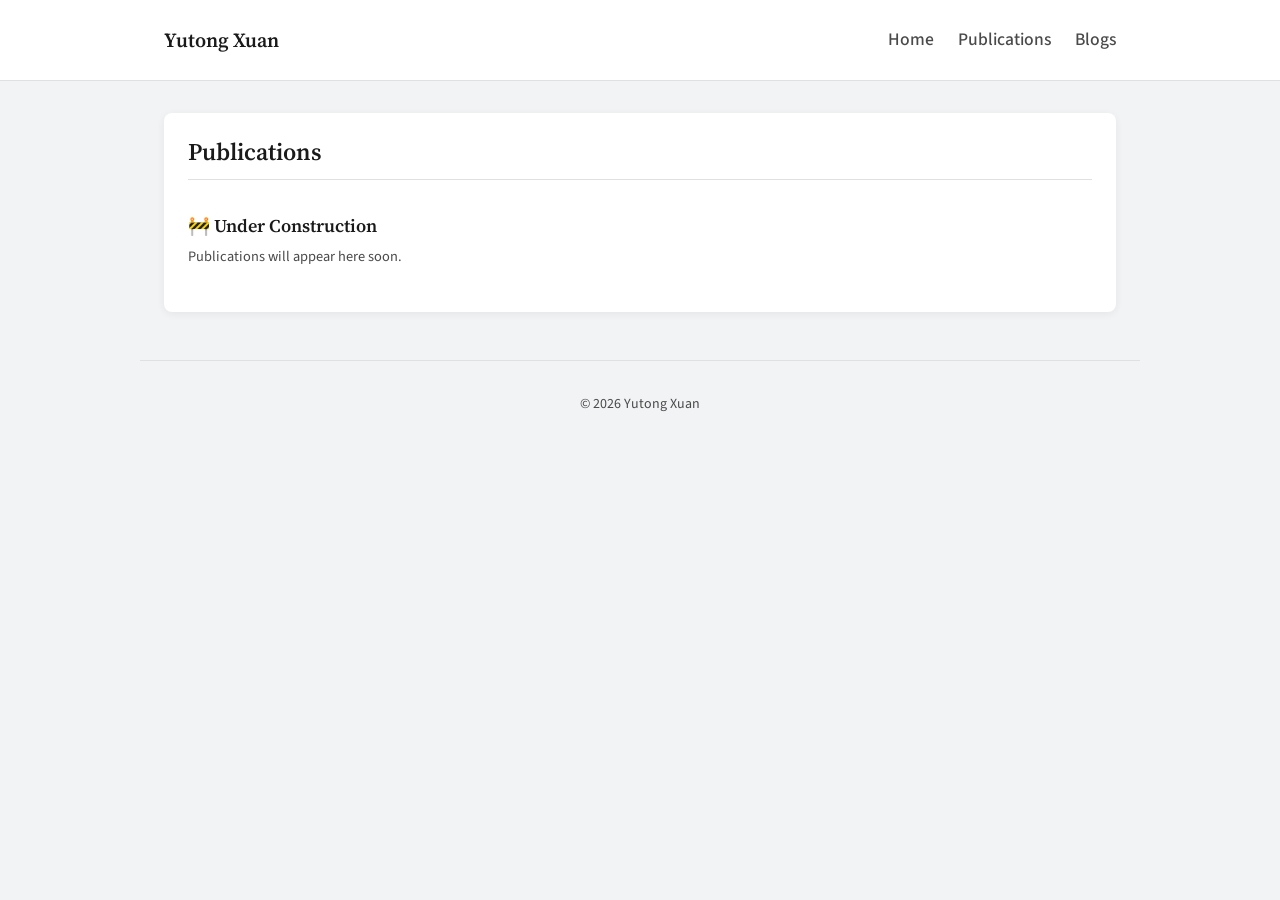
==== publications.html @ 1be83d4b "initial academic website" ====
<!DOCTYPE html>
<html lang="en">

<head>
<meta charset="UTF-8">
<meta name="viewport" content="width=device-width, initial-scale=1.0">
<title>Publications | Yutong Xuan</title>

<link rel="stylesheet" href="style.css">

<link rel="preconnect" href="https://fonts.googleapis.com">
<link rel="preconnect" href="https://fonts.gstatic.com" crossorigin>

<link href="https://fonts.googleapis.com/css2?family=Source+Serif+4:ital,wght@0,400;0,600;0,700;1,400&family=Source+Sans+3:wght@400;500;600&display=swap" rel="stylesheet">
</head>

<body>

<header class="header">
<div class="header-container">

<a href="index.html" class="header-logo">Yutong Xuan</a>

<nav class="header-nav">
<a href="index.html">Home</a>
<a href="publications.html">Publications</a>
<a href="blogs.html">Blogs</a>
</nav>

</div>
</header>

<main class="main-content">

<section class="section block-frame">

<h2>Publications</h2>

<div class="publication-item">

<div class="pub-title">
🚧 Under Construction
</div>

<div class="pub-venue">
Publications will appear here soon.
</div>

</div>

</section>

</main>

<footer class="footer">
<p>© 2026 Yutong Xuan</p>
</footer>

</body>
</html>
---- style.css ----
/* ============================================
   Academic Personal Website - Styles
   Clean, minimal, reference-inspired design
   ============================================ */

/* CSS Variables for easy theming */
:root {
    --color-text: #1a1a1a;
    --color-text-muted: #4a4a4a;
    --color-accent: #0066cc;
    --color-accent-hover: #004499;
    --color-border: #e0e0e0;
    --color-bg: #ffffff;
    --color-bg-alt: #f8f9fa;
    --color-page-bg: #f2f3f5;
    --color-block-bg: #ffffff;
    --block-shadow: 0 2px 8px rgba(0, 0, 0, 0.06);
    --block-radius: 8px;
    --font-serif: 'Source Serif 4', Georgia, serif;
    --font-sans: 'Source Sans 3', -apple-system, BlinkMacSystemFont, sans-serif;
    --max-width: 1000px;
    --spacing-unit: 1.5rem;
}

/* Reset & Base */
*, *::before, *::after {
    box-sizing: border-box;
}

html {
    scroll-behavior: smooth;
}

body {
    margin: 0;
    padding: 0;
    font-family: var(--font-sans);
    font-size: 18px;
    line-height: 1.6;
    color: var(--color-text);
    background-color: var(--color-page-bg);
    /* Optional: add a personalized background image; content blocks and header stay white on top:
       background-image: url('assets/your-bg.jpg');
       background-size: cover;
       background-attachment: fixed; */
}

/* Typography */
h1, h2, h3 {
    font-family: var(--font-serif);
    font-weight: 600;
}

h1 {
    font-size: 2rem;
    margin: 0 0 0.25rem 0;
}

h2 {
    font-size: 1.5rem;
    margin: 2.5rem 0 1rem 0;
    padding-bottom: 0.5rem;
    border-bottom: 1px solid var(--color-border);
}

h3 {
    font-size: 1.125rem;
    margin: 1.5rem 0 0.75rem 0;
}

p {
    margin: 0 0 1rem 0;
}

a {
    color: var(--color-accent);
    text-decoration: none;
}

a:hover {
    color: var(--color-accent-hover);
    text-decoration: underline;
}

/* Header */
.header {
    position: sticky;
    top: 0;
    background: var(--color-bg);
    border-bottom: 1px solid var(--color-border);
    z-index: 100;
}

.header-container {
    max-width: var(--max-width);
    margin: 0 auto;
    padding: var(--spacing-unit) 1.5rem;
    display: flex;
    justify-content: space-between;
    align-items: center;
}

.header-logo {
    font-family: var(--font-serif);
    font-weight: 600;
    font-size: 1.25rem;
    color: var(--color-text);
}

.header-logo:hover {
    color: var(--color-accent);
    text-decoration: none;
}

.header-nav {
    display: flex;
    gap: 1.5rem;
}

.header-nav a {
    font-size: 1.1rem;
    font-weight: 500;
    color: var(--color-text-muted);
}

.header-nav a:hover {
    color: var(--color-accent);
}

/* Main Content */
.main-content {
    max-width: var(--max-width);
    margin: 0 auto;
    padding: 2rem 1.5rem 3rem;
}

/* Explicit block frame – keeps content readable over any page background */
.block-frame {
    background-color: var(--color-block-bg);
    border-radius: var(--block-radius);
    box-shadow: var(--block-shadow);
    padding: 1.25rem 1.5rem;
}

/* Profile Block: Photo left, content right */
.profile-block {
    margin-bottom: 1rem;
}


.profile-layout {
    display: flex;
    gap: 2.5rem;
    align-items: flex-start;
}

.profile-photo {
    flex-shrink: 0;
    width: 220px;
}

.profile-photo img {
    width: 100%;
    height: auto;
    display: block;
    border-radius: 4px;
    background: var(--color-bg-alt);
}

.photo-caption {
    font-size: 0.8rem;
    color: var(--color-text-muted);
    margin: 0.5rem 0 0 0;
}

.profile-content {
    flex: 1;
    min-width: 0;
}

.profile-title {
    color: var(--color-text-muted);
    font-size: 1rem;
    margin: 0 0 0.25rem 0;
}

.profile-degree {
    color: var(--color-text-muted);
    font-size: 0.95rem;
    margin: 0 0 1rem 0;
}

.profile-intro p {
    max-width: 80ch;
    margin: 0 0 0.55rem 0;
    line-height: 1.5;
}

/* Profile links - inline icons like reference image */
.profile-links {
    display: flex;
    flex-wrap: wrap;
    gap: 1rem 1.5rem;
    margin-top: 1rem;
}

.profile-link {
    display: inline-flex;
    align-items: center;
    gap: 0.4rem;
    font-size: 0.9rem;
    color: var(--color-text-muted);
}

.profile-link:hover {
    color: var(--color-accent);
}

.profile-link .icon {
    flex-shrink: 0;
}

/* Section blocks – each is a separate framed card; tighter spacing between blocks */
.section {
    margin-bottom: 1rem;
}

.section:last-child {
    margin-bottom: 0;
}

.section.block-frame h2:first-child {
    margin-top: 0;
}

.section-content ul {
    margin: 0.5rem 0 1rem 0;
    padding-left: 1.5rem;
}

.section-content li {
    margin-bottom: 0.5rem;
}

/* News list */
.news-list {
    list-style: none;
    padding-left: 0;
}

.news-list li {
    margin-bottom: 0.75rem;
}

/* Reusable entry layout (Education, Experience) */
.entry-item {
    display: flex;
    gap: 0.75rem;
    align-items: flex-start;
    margin-bottom: 0.5rem;
}

.entry-item:last-child {
    margin-bottom: 0;
}

.entry-logo {
    width: 1.25em;
    height: 1.25em;
    flex-shrink: 0;
    margin-top: 0.15em;
    object-fit: contain;
}

.entry-body {
    flex: 1;
    min-width: 0;
}

.entry-row {
    display: flex;
    justify-content: space-between;
    align-items: baseline;
    gap: 1rem;
}

.entry-name {
    font-weight: 500;
}

.entry-date {
    flex-shrink: 0;
    font-size: 0.9rem;
    color: var(--color-text-muted);
    white-space: nowrap;
}

.entry-detail {
    margin: 0.2rem 0 0 0;
    font-size: 0.9rem;
    color: var(--color-text-muted);
}

/* Awards list */
.awards-list {
    list-style: none;
    padding-left: 0;
}

.awards-list li {
    margin-bottom: 0.5rem;
}

/* Publications */
.publications-list {
    display: flex;
    flex-direction: column;
    gap: 1.5rem;
}

.publication-item {
    padding: 1rem 0;
    border-bottom: 1px solid var(--color-border);
}

.publication-item:last-child {
    border-bottom: none;
}

.pub-authors {
    font-size: 0.95rem;
    color: var(--color-text-muted);
    margin-bottom: 0.25rem;
}

.pub-title {
    font-family: var(--font-serif);
    font-weight: 600;
    margin-bottom: 0.25rem;
}

.pub-venue {
    font-size: 0.9rem;
    color: var(--color-text-muted);
    margin-bottom: 0.5rem;
}

.pub-links {
    font-size: 0.9rem;
}

.pub-links a {
    margin-right: 1rem;
}

/* Footer */
.footer {
    max-width: var(--max-width);
    margin: 0 auto;
    padding: 2rem 1.5rem;
    border-top: 1px solid var(--color-border);
    text-align: center;
    font-size: 0.875rem;
    color: var(--color-text-muted);
}

.name-row {
    display: flex;
    align-items: baseline;
    gap: 20px;
}

.name-email {
    font-size: 0.95rem;
    color: var(--color-text-muted);
}

/* Responsive Design */
@media (max-width: 768px) {
    .profile-layout {
        flex-direction: column;
    }

    .profile-photo {
        width: 180px;
    }

    .profile-links {
        gap: 0.75rem 1rem;
    }

    h1 {
        font-size: 1.75rem;
    }

    .main-content {
        padding: 1.5rem 1rem 2rem;
    }
}
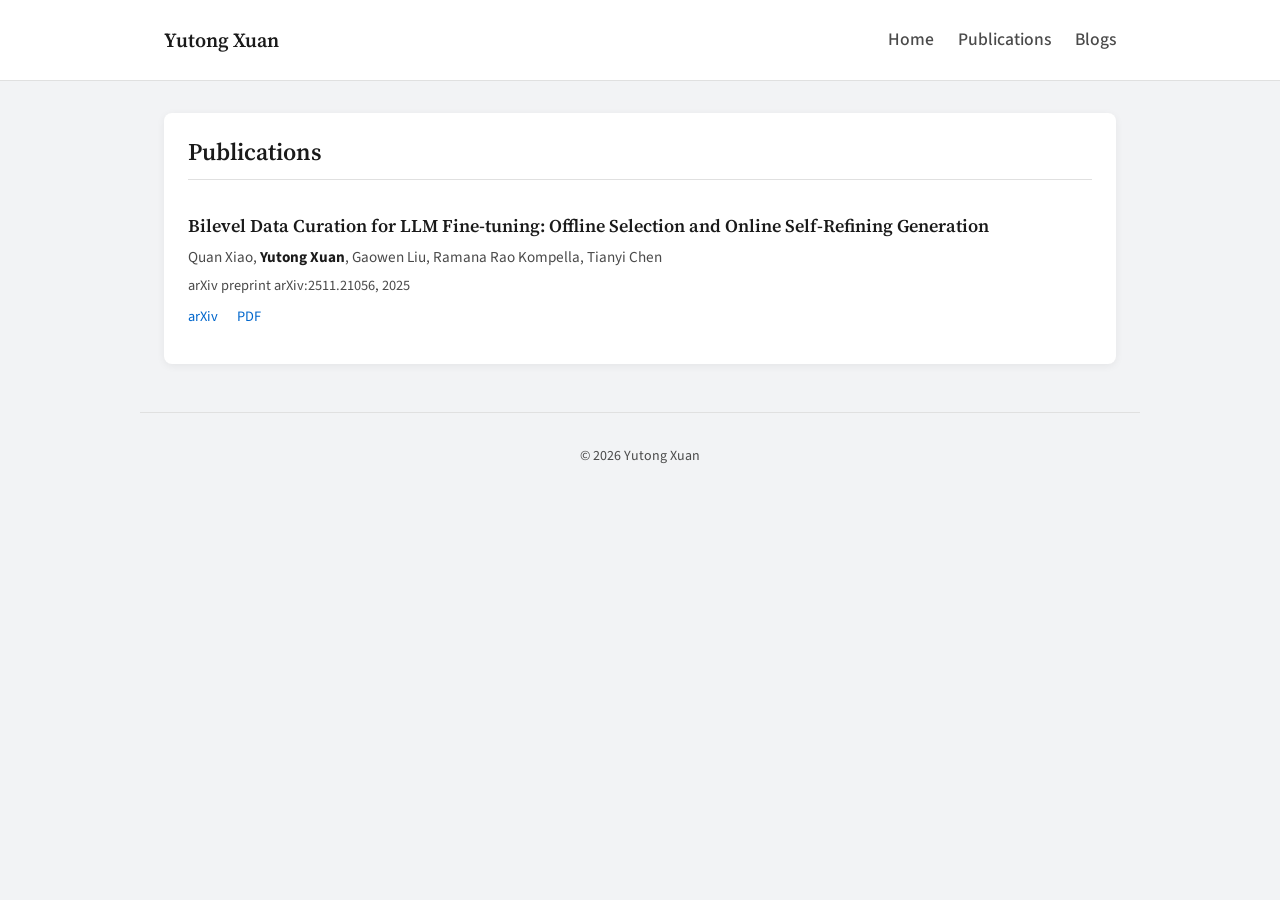
==== commit 09d9fe65: "Add" ====
--- a/publications.html
+++ b/publications.html
@@ -11,7 +11,7 @@
 <link rel="preconnect" href="https://fonts.googleapis.com">
 <link rel="preconnect" href="https://fonts.gstatic.com" crossorigin>
 
-<link href="https://fonts.googleapis.com/css2?family=Source+Serif+4:ital,wght@0,400;0,600;0,700;1,400&family=Source+Sans+3:wght@400;500;600&display=swap" rel="stylesheet">
+<link href="https://fonts.googleapis.com/css2?family=Source+Serif+4:ital,wght@0,400;0,600;0,700;1,400&family=Source+Sans+3:wght@400;500;600;700&display=swap" rel="stylesheet">
 </head>
 
 <body>
@@ -39,11 +39,20 @@
 <div class="publication-item">
 
 <div class="pub-title">
-🚧 Under Construction
+Bilevel Data Curation for LLM Fine-tuning: Offline Selection and Online Self-Refining Generation
+</div>
+
+<div class="pub-authors">
+Quan Xiao, <strong>Yutong Xuan</strong>, Gaowen Liu, Ramana Rao Kompella, Tianyi Chen
 </div>
 
 <div class="pub-venue">
-Publications will appear here soon.
+arXiv preprint arXiv:2511.21056, 2025
+</div>
+
+<div class="pub-links">
+<a href="https://arxiv.org/abs/2511.21056">arXiv</a>
+<a href="https://arxiv.org/pdf/2511.21056">PDF</a>
 </div>
 
 </div>
@@ -57,4 +66,4 @@
 </footer>
 
 </body>
-</html>+</html>
--- a/style.css
+++ b/style.css
@@ -333,6 +333,11 @@
     margin-bottom: 0.25rem;
 }
 
+.pub-authors strong {
+    font-weight: 700;
+    color: var(--color-text);
+}
+
 .pub-title {
     font-family: var(--font-serif);
     font-weight: 600;
@@ -379,6 +384,7 @@
 @media (max-width: 768px) {
     .profile-layout {
         flex-direction: column;
+        align-items: center;
     }
 
     .profile-photo {
